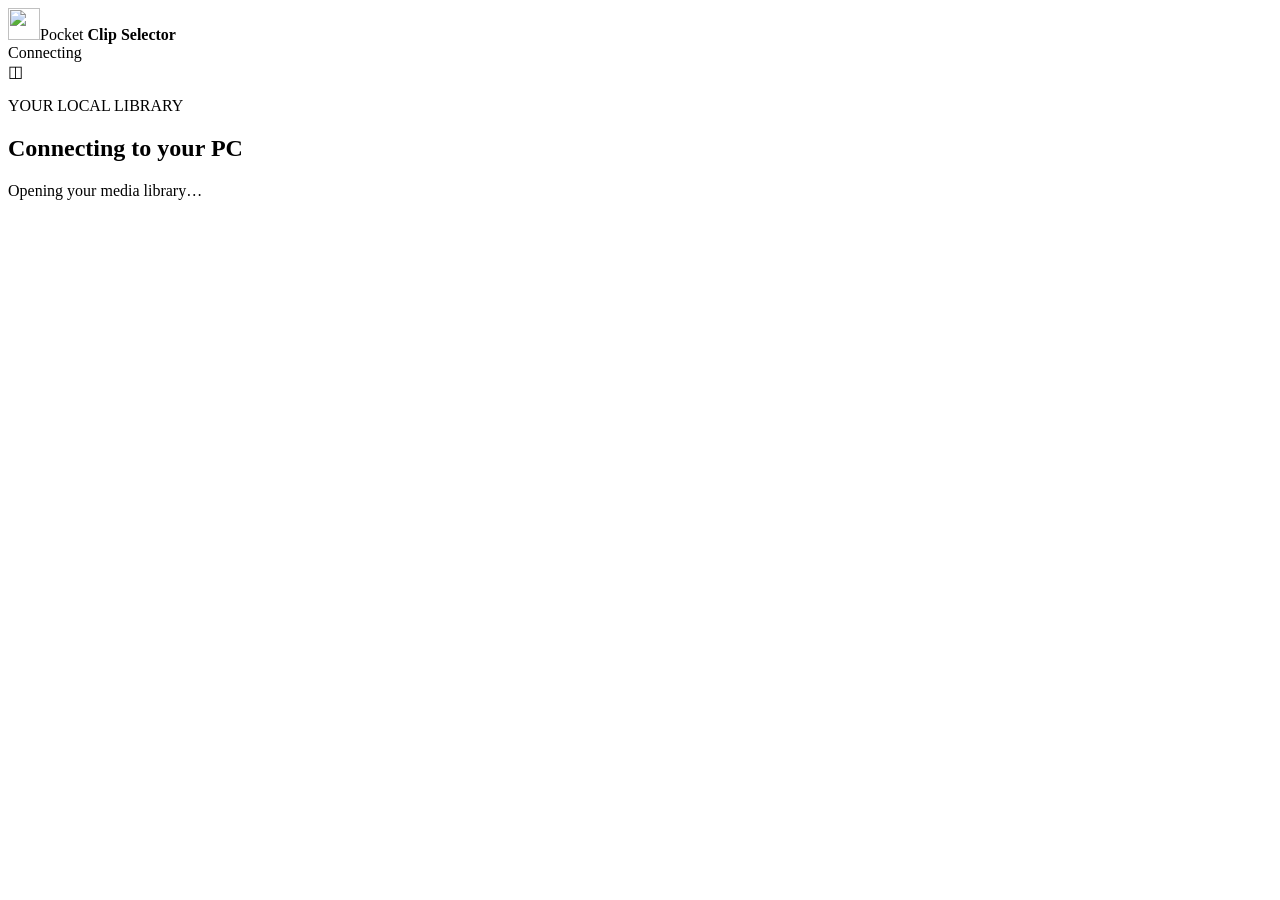
==== pocket_clip_selector/static/index.html @ 9a178e38 "Initial implementation of Pocket Media Clip Selector" ====
<!doctype html>
<html lang="en">
<head>
  <meta charset="utf-8">
  <meta name="viewport" content="width=device-width, initial-scale=1, viewport-fit=cover">
  <meta name="theme-color" content="#101817">
  <title>Pocket Clip Selector</title>
  <link rel="icon" href="/assets/icon.svg" type="image/svg+xml">
  <link rel="stylesheet" href="/assets/styles.css">
  <script type="module" src="/assets/app.js"></script>
</head>
<body>
  <header class="app-header">
    <div class="brand"><img src="/assets/icon.svg" alt="" width="32" height="32"><span>Pocket <strong>Clip Selector</strong></span></div>
    <span class="connection" id="connection">Connecting</span>
  </header>

  <main>
    <section id="gate" class="gate" aria-labelledby="gate-title">
      <div class="gate-symbol" aria-hidden="true">◫</div>
      <p class="eyebrow">YOUR LOCAL LIBRARY</p>
      <h1 id="gate-title">Connecting to your PC</h1>
      <p id="gate-detail">Opening your media library…</p>
      <button id="retry" class="primary" hidden>Try again</button>
    </section>

    <div id="workspace" hidden>
      <div class="context-bar">
        <button id="back" class="text-button" hidden>‹ Library</button>
        <p id="project-context" class="context-label">ON YOUR PC</p>
      </div>

      <section id="library-view" aria-labelledby="library-title">
        <div class="section-heading"><div><p class="eyebrow" id="library-kicker">FIND YOUR NEXT SCENE</p><h1 id="library-title">Your projects</h1></div><button id="refresh" class="secondary compact">Refresh</button></div>
        <p class="subtle" id="library-detail">Choose a project to start watching.</p>
        <div id="library-list" class="card-list"></div>
      </section>

      <section id="player-view" hidden aria-labelledby="media-title">
        <div class="media-heading"><h1 id="media-title"></h1><p id="media-index" class="subtle"></p></div>
        <div class="video-wrap"><video id="video" playsinline controls preload="metadata" aria-label="Selected video"></video></div>
        <p id="video-error" class="error-message" role="alert" hidden></p>
        <p id="replay-note" class="replay-note" hidden></p>
        <div class="transport">
          <div class="time-row"><button id="play" class="secondary play-button" disabled>Play</button><span><span id="current-time">0:00.000</span><span class="subtle"> / <span id="duration">—</span></span></span></div>
          <label class="sr-only" for="scrubber">Seek through video</label>
          <input id="scrubber" type="range" min="0" max="1" step="0.01" value="0" disabled>
          <div class="skip-row" aria-label="Skip through video"><button data-skip="-15" disabled>−15<span>seconds</span></button><button data-skip="-5" disabled>−5<span>seconds</span></button><button data-skip="5" disabled>+5<span>seconds</span></button><button data-skip="15" disabled>+15<span>seconds</span></button></div>
          <div class="speed-row"><label for="speed">Playback speed</label><select id="speed" disabled><option value="0.25">0.25×</option><option value="0.5">0.5×</option><option value="1" selected>1×</option><option value="2">2×</option><option value="3">3×</option></select></div>
          <p class="subtle speed-notice" id="speed-notice" role="status" hidden></p>
        </div>
        <div class="capture-area"><button id="capture" class="primary capture" disabled><span aria-hidden="true">＋</span> Capture Moment</button><p class="capture-hint">15 seconds before + 15 seconds after · saves as you watch</p></div>
        <div class="manual-range">
          <p class="eyebrow">MAKE A LONGER SELECTION</p>
          <div class="marks"><button id="mark-in" class="secondary" disabled>Mark IN<span id="in-value">—</span></button><button id="mark-out" class="secondary" disabled>Mark OUT<span id="out-value">—</span></button></div>
          <div class="range-actions"><button id="save-range" class="secondary" disabled>Save Range</button><button id="reset-range" class="text-button" disabled>Reset</button></div>
          <p id="range-detail" class="subtle">Mark the beginning and end while watching.</p>
        </div>
        <div class="media-navigation"><button id="previous" class="secondary">‹ Previous video</button><button id="next" class="secondary">Next video ›</button></div>
      </section>

      <section id="selections-view" hidden aria-labelledby="selections-title">
        <div class="section-heading"><div><p class="eyebrow">READY FOR ANOTHER LOOK</p><h1 id="selections-title">Saved selections</h1></div><button id="refresh-selections" class="secondary compact">Refresh</button></div>
        <p class="subtle" id="selections-detail">Saved on your PC. Tap a range to replay it.</p>
        <div id="selections-list" class="selection-list"></div>
      </section>

      <nav class="view-tabs" id="tabs" aria-label="Project views" hidden><button id="player-tab">▶ Player</button><button id="selections-tab">◫ Selections <span id="selection-count">0</span></button></nav>
    </div>
  </main>

  <dialog id="edit-dialog" aria-labelledby="edit-title">
    <form id="edit-form">
      <p class="eyebrow">REFINE YOUR SELECTION</p><h2 id="edit-title">Adjust range</h2><p class="subtle" id="edit-file"></p>
      <label for="edit-start">Start · seconds</label><div class="nudge-field"><button type="button" data-nudge="start:-0.5" aria-label="Start half a second earlier">−0.5</button><input id="edit-start" type="number" min="0" step="any" inputmode="decimal" required><button type="button" data-nudge="start:0.5" aria-label="Start half a second later">+0.5</button></div>
      <label for="edit-end">End · seconds</label><div class="nudge-field"><button type="button" data-nudge="end:-0.5" aria-label="End half a second earlier">−0.5</button><input id="edit-end" type="number" min="0" step="any" inputmode="decimal" required><button type="button" data-nudge="end:0.5" aria-label="End half a second later">+0.5</button></div>
      <p class="subtle" id="edit-preview"></p><p id="edit-error" class="error-message" role="alert" hidden></p>
      <div class="dialog-actions"><button type="button" id="edit-cancel" class="secondary">Cancel</button><button id="edit-save" class="primary">Save changes</button></div>
    </form>
  </dialog>
  <dialog id="delete-dialog" aria-labelledby="delete-title"><form id="delete-form"><h2 id="delete-title">Delete this selection?</h2><p class="subtle" id="delete-detail"></p><p class="subtle">This removes the saved range from your PC.</p><p id="delete-error" class="error-message" role="alert" hidden></p><div class="dialog-actions"><button type="button" id="delete-cancel" class="secondary">Keep selection</button><button id="delete-confirm" class="danger">Delete</button></div></form></dialog>
  <div id="toast" class="toast" role="status" aria-live="polite" hidden></div>
  <noscript><p class="error-message">Enable JavaScript in Safari to use Clip Selector.</p></noscript>
</body>
</html>
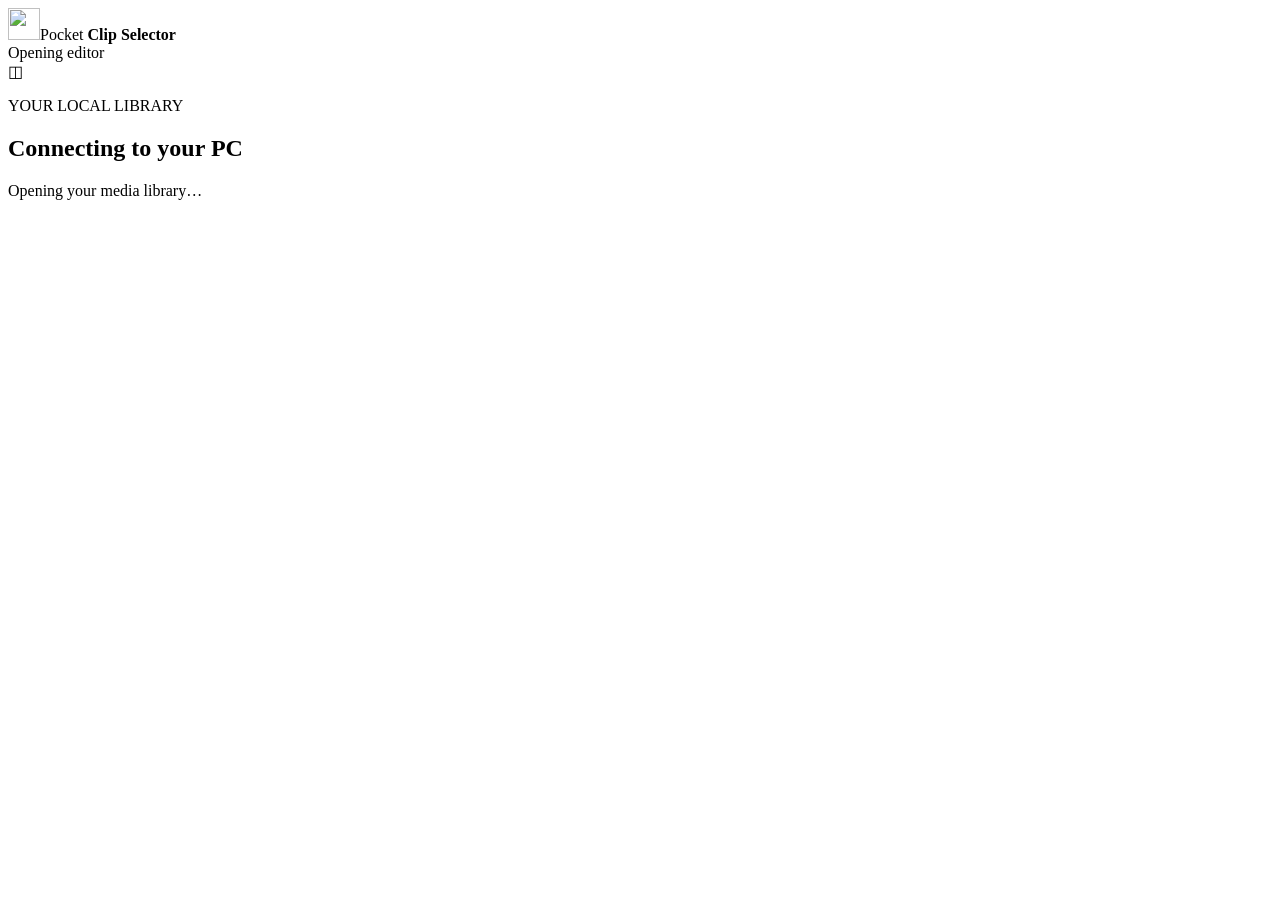
==== commit 661b6fa2: "Refactor editor control handling and UI updates - Updated index.html to change connection status mes" ====
--- a/pocket_clip_selector/static/index.html
+++ b/pocket_clip_selector/static/index.html
@@ -4,15 +4,21 @@
   <meta charset="utf-8">
   <meta name="viewport" content="width=device-width, initial-scale=1, viewport-fit=cover">
   <meta name="theme-color" content="#101817">
+  <meta name="apple-mobile-web-app-capable" content="yes">
+  <meta name="mobile-web-app-capable" content="yes">
+  <meta name="apple-mobile-web-app-status-bar-style" content="black-translucent">
+  <meta name="apple-mobile-web-app-title" content="Clip Selector">
   <title>Pocket Clip Selector</title>
   <link rel="icon" href="/assets/icon.svg" type="image/svg+xml">
+  <link rel="manifest" href="/assets/manifest.webmanifest">
+  <link rel="apple-touch-icon" href="/assets/apple-touch-icon.png">
   <link rel="stylesheet" href="/assets/styles.css">
   <script type="module" src="/assets/app.js"></script>
 </head>
 <body>
   <header class="app-header">
     <div class="brand"><img src="/assets/icon.svg" alt="" width="32" height="32"><span>Pocket <strong>Clip Selector</strong></span></div>
-    <span class="connection" id="connection">Connecting</span>
+    <span class="connection" id="connection">Opening editor</span>
   </header>
 
   <main>
@@ -22,13 +28,19 @@
       <h1 id="gate-title">Connecting to your PC</h1>
       <p id="gate-detail">Opening your media library…</p>
       <button id="retry" class="primary" hidden>Try again</button>
+      <button id="gate-take-control" class="primary" hidden>Take Control</button>
     </section>
 
     <div id="workspace" hidden>
       <div class="context-bar">
         <button id="back" class="text-button" hidden>‹ Library</button>
-        <p id="project-context" class="context-label">ON YOUR PC</p>
+        <div class="context-actions"><p id="project-context" class="context-label">ON YOUR PC</p><button id="exit-editor" class="text-button" hidden>Exit Editor</button></div>
       </div>
+
+      <aside id="control-notice" class="control-notice" role="alert" hidden>
+        <div><strong id="control-message">Editor control was transferred to another page</strong><p>Take Control to edit here again. Playback can continue.</p></div>
+        <button id="take-control" class="primary">Take Control</button>
+      </aside>
 
       <section id="library-view" aria-labelledby="library-title">
         <div class="section-heading"><div><p class="eyebrow" id="library-kicker">FIND YOUR NEXT SCENE</p><h1 id="library-title">Your projects</h1></div><button id="refresh" class="secondary compact">Refresh</button></div>
@@ -42,21 +54,37 @@
         <p id="video-error" class="error-message" role="alert" hidden></p>
         <p id="replay-note" class="replay-note" hidden></p>
         <div class="transport">
-          <div class="time-row"><button id="play" class="secondary play-button" disabled>Play</button><span><span id="current-time">0:00.000</span><span class="subtle"> / <span id="duration">—</span></span></span></div>
+          <div class="time-row">
+            <div class="playback-buttons">
+              <button id="play" class="secondary play-button" disabled>Play</button>
+              <button data-skip="-5" aria-label="Skip back five seconds" disabled>−5 s</button>
+              <button data-skip="5" aria-label="Skip forward five seconds" disabled>+5 s</button>
+            </div>
+            <span class="playback-time"><span id="current-time">0:00.000</span><span class="subtle"> / <span id="duration">—</span></span></span>
+          </div>
           <label class="sr-only" for="scrubber">Seek through video</label>
           <input id="scrubber" type="range" min="0" max="1" step="0.01" value="0" disabled>
-          <div class="skip-row" aria-label="Skip through video"><button data-skip="-15" disabled>−15<span>seconds</span></button><button data-skip="-5" disabled>−5<span>seconds</span></button><button data-skip="5" disabled>+5<span>seconds</span></button><button data-skip="15" disabled>+15<span>seconds</span></button></div>
-          <div class="speed-row"><label for="speed">Playback speed</label><select id="speed" disabled><option value="0.25">0.25×</option><option value="0.5">0.5×</option><option value="1" selected>1×</option><option value="2">2×</option><option value="3">3×</option></select></div>
+          <div class="speed-row" role="group" aria-label="Playback speed">
+            <span class="speed-label" aria-hidden="true">Speed</span>
+            <button data-rate="0.25" aria-label="Quarter speed" aria-pressed="false" disabled>0.25×</button>
+            <button data-rate="0.5" aria-label="Half speed" aria-pressed="false" disabled>0.5×</button>
+            <button data-rate="1" aria-label="Normal speed" aria-pressed="true" disabled>1×</button>
+            <button data-rate="2" aria-label="Double speed" aria-pressed="false" disabled>2×</button>
+            <button data-rate="3" aria-label="Triple speed" aria-pressed="false" disabled>3×</button>
+            <span id="actual-speed" class="subtle" hidden></span>
+          </div>
           <p class="subtle speed-notice" id="speed-notice" role="status" hidden></p>
         </div>
-        <div class="capture-area"><button id="capture" class="primary capture" disabled><span aria-hidden="true">＋</span> Capture Moment</button><p class="capture-hint">15 seconds before + 15 seconds after · saves as you watch</p></div>
-        <div class="manual-range">
-          <p class="eyebrow">MAKE A LONGER SELECTION</p>
-          <div class="marks"><button id="mark-in" class="secondary" disabled>Mark IN<span id="in-value">—</span></button><button id="mark-out" class="secondary" disabled>Mark OUT<span id="out-value">—</span></button></div>
-          <div class="range-actions"><button id="save-range" class="secondary" disabled>Save Range</button><button id="reset-range" class="text-button" disabled>Reset</button></div>
-          <p id="range-detail" class="subtle">Mark the beginning and end while watching.</p>
+        <div class="selection-tools">
+          <div class="capture-area"><button id="capture" class="primary capture" disabled><span aria-hidden="true">＋</span> Capture Moment</button><p class="capture-hint">±15 sec · saves while playing</p></div>
+          <div class="manual-range">
+            <div class="manual-controls">
+              <div class="marks"><button id="mark-in" class="secondary" disabled>Mark IN<span id="in-value">—</span></button><button id="mark-out" class="secondary" disabled>Mark OUT<span id="out-value">—</span></button></div>
+              <div class="range-actions"><button id="save-range" class="secondary" disabled>Save Range</button><button id="reset-range" class="text-button" disabled>Reset</button></div>
+            </div>
+            <p id="range-detail" class="subtle">Mark the beginning and end while watching.</p>
+          </div>
         </div>
-        <div class="media-navigation"><button id="previous" class="secondary">‹ Previous video</button><button id="next" class="secondary">Next video ›</button></div>
       </section>
 
       <section id="selections-view" hidden aria-labelledby="selections-title">
@@ -65,7 +93,10 @@
         <div id="selections-list" class="selection-list"></div>
       </section>
 
-      <nav class="view-tabs" id="tabs" aria-label="Project views" hidden><button id="player-tab">▶ Player</button><button id="selections-tab">◫ Selections <span id="selection-count">0</span></button></nav>
+      <div class="project-navigation">
+        <nav id="media-navigation" class="media-navigation" aria-label="Video navigation" hidden><button id="previous" class="secondary">‹ Previous video</button><button id="next" class="secondary">Next video ›</button></nav>
+        <nav class="view-tabs" id="tabs" aria-label="Project views" hidden><button id="player-tab">▶ Player</button><button id="selections-tab">◫ Selections <span id="selection-count">0</span></button></nav>
+      </div>
     </div>
   </main>
 
